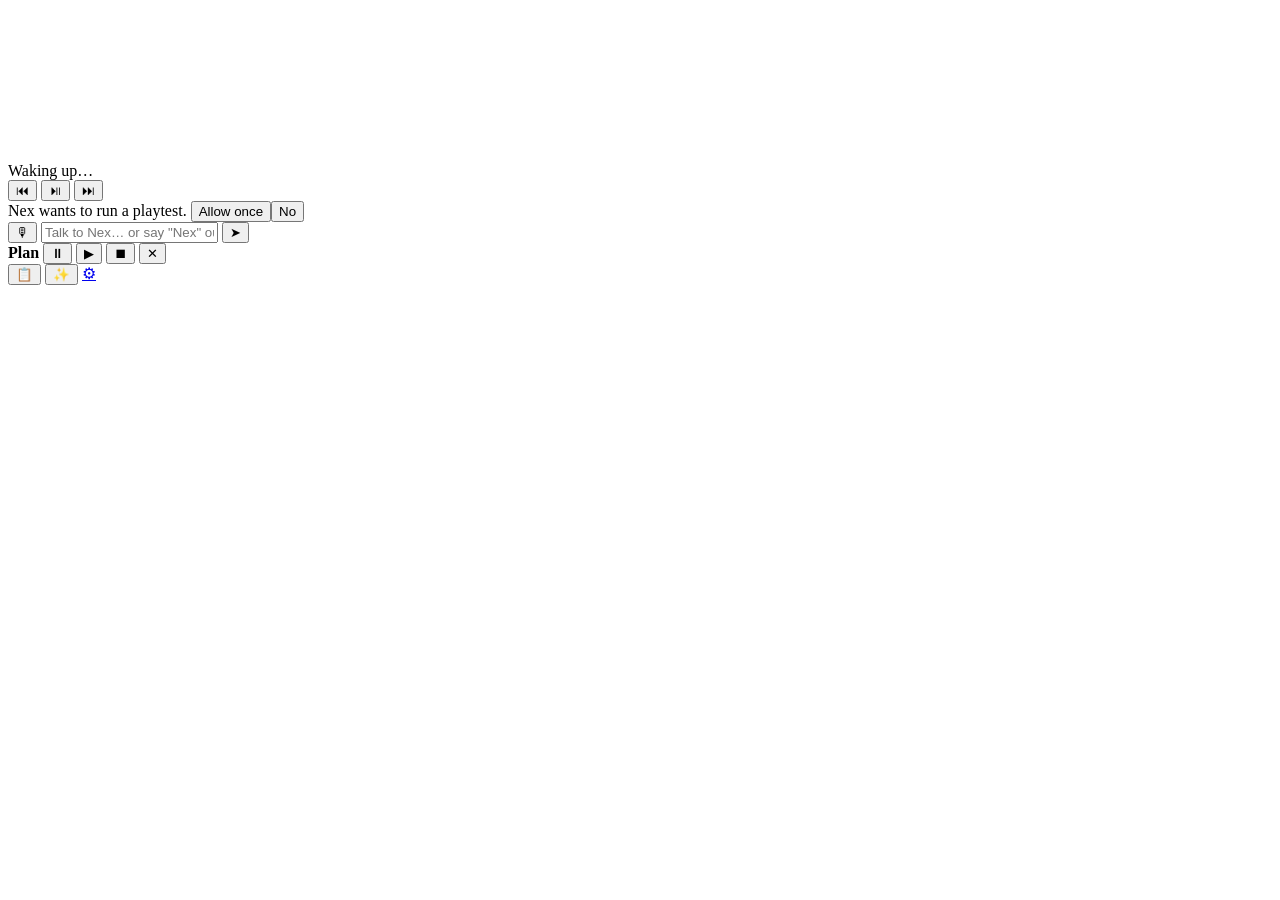
==== nex/web/index.html @ 7750015d "Nex: local game-dev assistant (two eyes UI, 119 animations, MCP for Roblox Studio/Unreal, Amazon Mus" ====
<!doctype html>
<html lang="en">
<head>
<meta charset="utf-8">
<title>Nex</title>
<meta name="viewport" content="width=device-width, initial-scale=1">
<link rel="stylesheet" href="/static/style.css">
</head>
<body>
<canvas id="eyes"></canvas>

<div id="status">
  <span id="status-dot"></span>
  <span id="status-text">Waking up…</span>
</div>

<div id="thought"></div>

<div id="music-bar" class="hidden">
  <span id="music-title"></span>
  <div class="music-controls">
    <button data-m="previous" title="Previous">⏮</button>
    <button data-m="toggle" title="Play/Pause">⏯</button>
    <button data-m="next" title="Next">⏭</button>
  </div>
</div>

<div id="chat">
  <div id="log"></div>
  <div id="consent" class="hidden">
    <span>Nex wants to run a playtest.</span>
    <button id="consent-yes">Allow once</button><button id="consent-no">No</button>
  </div>
  <form id="input-row">
    <button type="button" id="mic" title="Hold to talk / click to toggle listening">🎙</button>
    <input id="input" autocomplete="off" placeholder='Talk to Nex… or say "Nex" out loud'>
    <button type="submit" id="send">➤</button>
  </form>
</div>

<div id="plan" class="hidden">
  <div class="plan-head">
    <b id="plan-title">Plan</b>
    <span id="plan-pct"></span>
    <span class="plan-btns">
      <button data-p="pause" title="Pause">⏸</button>
      <button data-p="resume" title="Continue">▶</button>
      <button data-p="stop" title="Stop">⏹</button>
      <button id="plan-close" title="Hide">✕</button>
    </span>
  </div>
  <div class="plan-bar"><div id="plan-fill"></div></div>
  <div id="plan-body"></div>
</div>

<nav id="topbar">
  <button id="btn-plan" title="Build plan">📋</button>
  <button id="btn-anims" title="Try animations">✨</button>
  <a href="/settings" title="Settings">⚙</a>
</nav>

<div id="anim-picker" class="hidden"></div>
<div id="toast"></div>

<script src="/static/animations.js"></script>
<script src="/static/eyes.js"></script>
<script src="/static/app.js"></script>
</body>
</html>
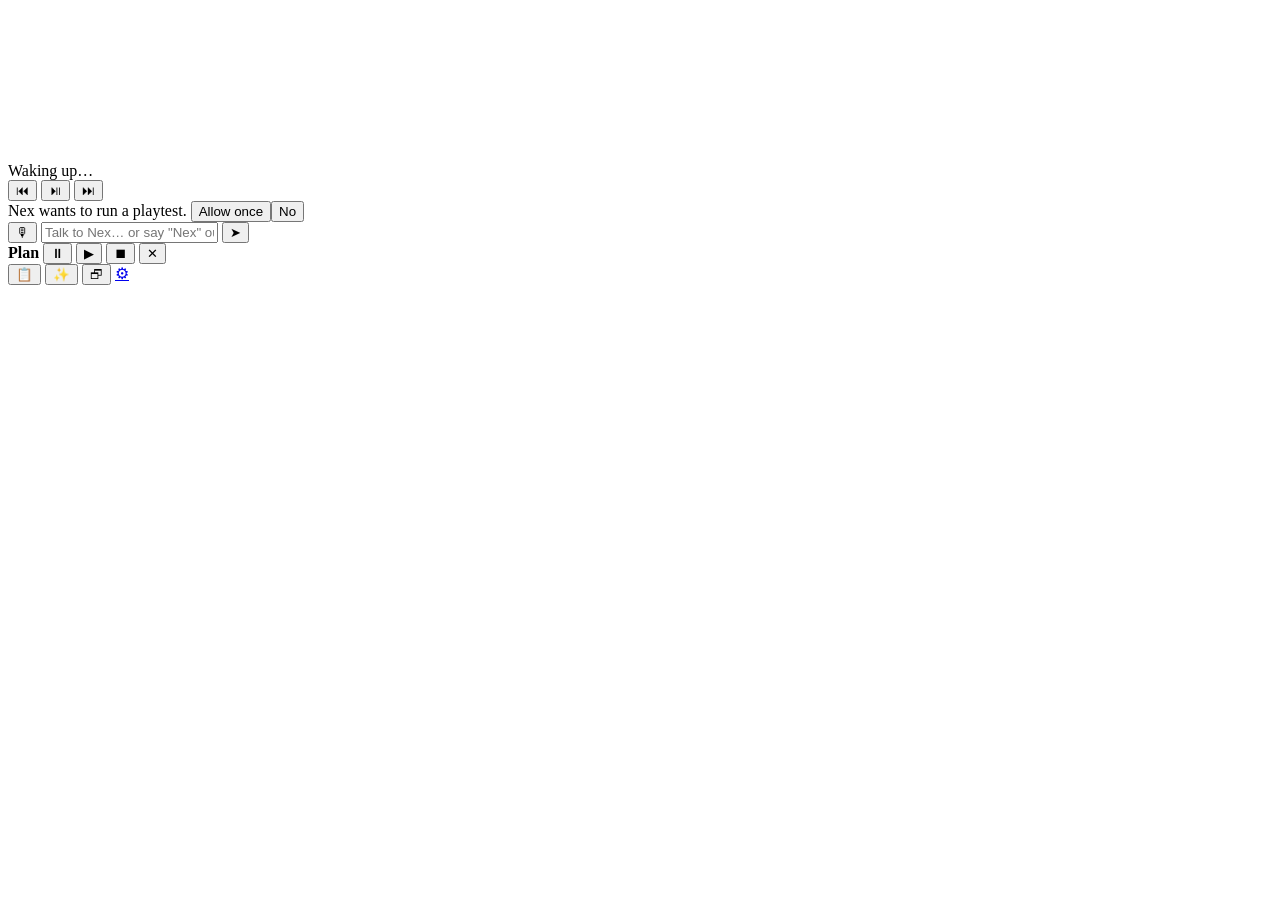
==== commit 600d82c0: "Nex v1.1: engine knowledge pack, verification-gated judge, read-only inspect mode, loop/error detect" ====
--- a/nex/web/index.html
+++ b/nex/web/index.html
@@ -56,6 +56,7 @@
 <nav id="topbar">
   <button id="btn-plan" title="Build plan">📋</button>
   <button id="btn-anims" title="Try animations">✨</button>
+  <button id="btn-pip" title="Pop out as always-on-top mini window">🗗</button>
   <a href="/settings" title="Settings">⚙</a>
 </nav>
 
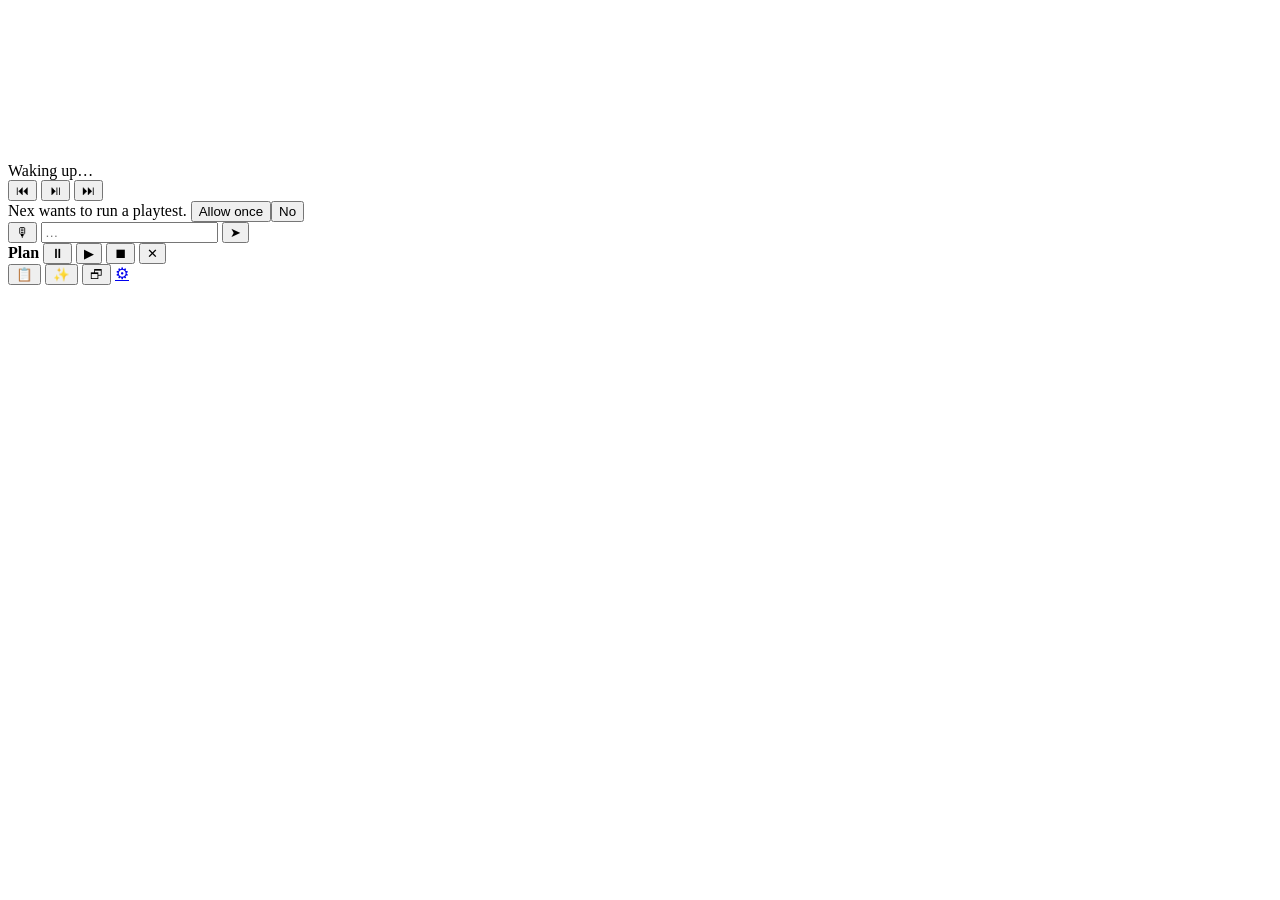
==== commit 48c010c8: "Main page: eyes only — chat/plan/topbar hidden behind click/Tab drawer with auto-hide; mic status as" ====
--- a/nex/web/index.html
+++ b/nex/web/index.html
@@ -25,7 +25,7 @@
   </div>
 </div>
 
-<div id="chat">
+<div id="chat" class="collapsed">
   <div id="log"></div>
   <div id="consent" class="hidden">
     <span>Nex wants to run a playtest.</span>
@@ -33,7 +33,7 @@
   </div>
   <form id="input-row">
     <button type="button" id="mic" title="Hold to talk / click to toggle listening">🎙</button>
-    <input id="input" autocomplete="off" placeholder='Talk to Nex… or say "Nex" out loud'>
+    <input id="input" autocomplete="off" placeholder="…">
     <button type="submit" id="send">➤</button>
   </form>
 </div>
@@ -53,7 +53,8 @@
   <div id="plan-body"></div>
 </div>
 
-<nav id="topbar">
+<div id="mic-dot" title="Voice"></div>
+<nav id="topbar" class="auto-hide">
   <button id="btn-plan" title="Build plan">📋</button>
   <button id="btn-anims" title="Try animations">✨</button>
   <button id="btn-pip" title="Pop out as always-on-top mini window">🗗</button>
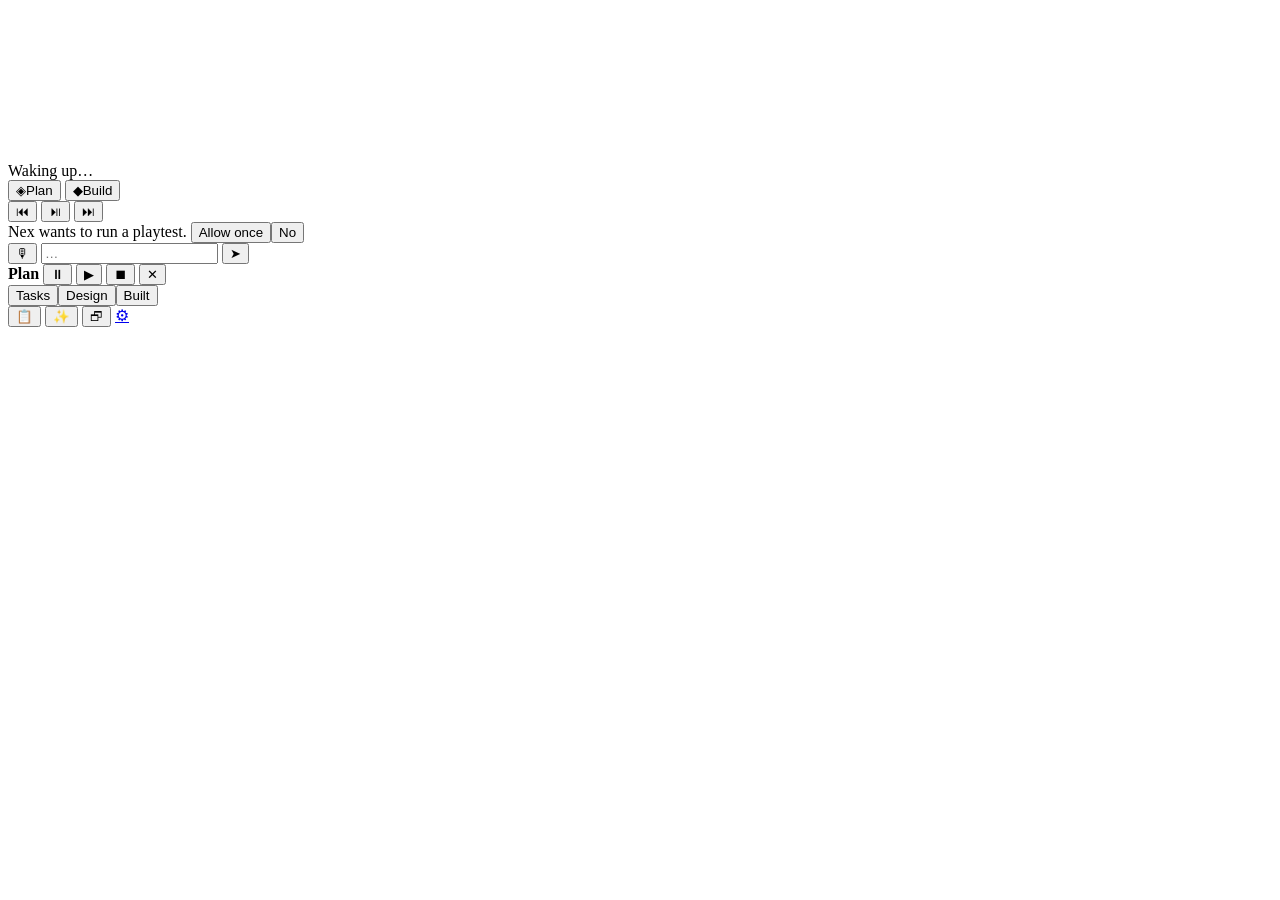
==== commit 2bc04da9: "v1.2: transition system (enter/exit clips, family crossfade, per-prop fades), animation v2 with meta" ====
--- a/nex/web/index.html
+++ b/nex/web/index.html
@@ -15,6 +15,12 @@
 </div>
 
 <div id="thought"></div>
+
+<div id="mode-chip" title="Click to switch mode">
+  <button data-mode="plan"><span class="ico">◈</span>Plan</button>
+  <button data-mode="build"><span class="ico">◆</span>Build</button>
+  <i id="mode-slider"></i>
+</div>
 
 <div id="music-bar" class="hidden">
   <span id="music-title"></span>
@@ -50,6 +56,7 @@
     </span>
   </div>
   <div class="plan-bar"><div id="plan-fill"></div></div>
+  <div class="plan-tabs"><button data-tab="tasks" class="on">Tasks</button><button data-tab="gdd">Design</button><button data-tab="ledger">Built</button></div>
   <div id="plan-body"></div>
 </div>
 
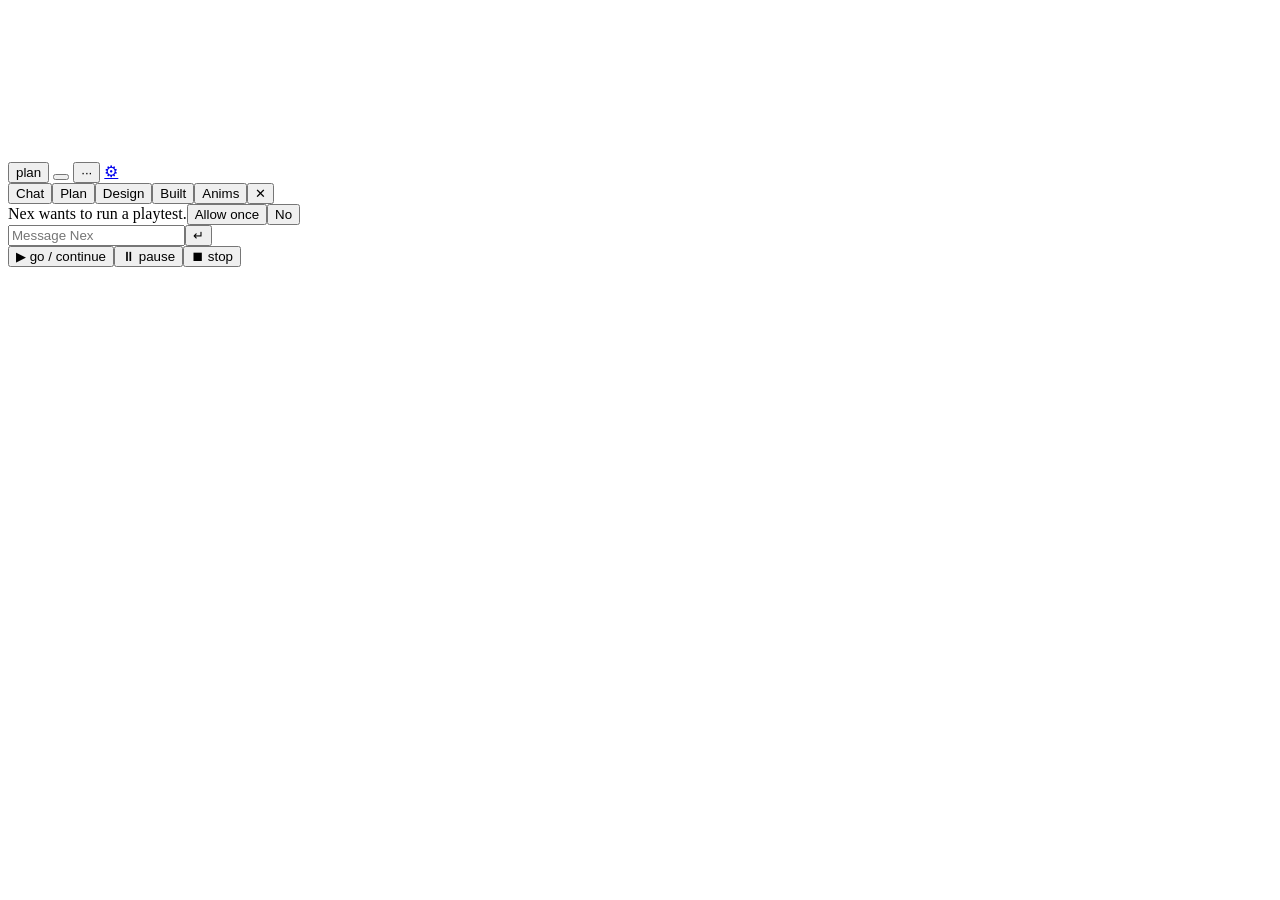
==== commit 6992c713: "UI rebuilt: landscape white eyes on black, monochrome props, only status under eyes, thin bottom bar" ====
--- a/nex/web/index.html
+++ b/nex/web/index.html
@@ -9,67 +9,34 @@
 <body>
 <canvas id="eyes"></canvas>
 
-<div id="status">
-  <span id="status-dot"></span>
-  <span id="status-text">Waking up…</span>
-</div>
-
+<!-- the only thing under the eyes: a quiet status line -->
+<div id="status"><span id="status-text"></span></div>
 <div id="thought"></div>
 
-<div id="mode-chip" title="Click to switch mode">
-  <button data-mode="plan"><span class="ico">◈</span>Plan</button>
-  <button data-mode="build"><span class="ico">◆</span>Build</button>
-  <i id="mode-slider"></i>
-</div>
+<!-- thin bottom bar -->
+<footer id="bar">
+  <button id="bar-mode" title="Plan / Build"><i></i><span>plan</span></button>
+  <span id="bar-mid"></span>
+  <button id="bar-mic" title="Voice"><b></b></button>
+  <button id="bar-chat" title="Talk (Tab)">···</button>
+  <a href="/settings" id="bar-settings" title="Settings">⚙</a>
+</footer>
 
-<div id="music-bar" class="hidden">
-  <span id="music-title"></span>
-  <div class="music-controls">
-    <button data-m="previous" title="Previous">⏮</button>
-    <button data-m="toggle" title="Play/Pause">⏯</button>
-    <button data-m="next" title="Next">⏭</button>
+<!-- slide-up sheet: chat + plan. hidden unless opened -->
+<section id="sheet" class="closed">
+  <nav class="sheet-tabs"><button data-tab="chat" class="on">Chat</button><button data-tab="plan">Plan</button><button data-tab="design">Design</button><button data-tab="built">Built</button><button data-tab="anims">Anims</button><span class="flex"></span><span id="plan-pct"></span><button id="sheet-close">✕</button></nav>
+  <div class="sheet-body">
+    <div id="tab-chat" class="tab on">
+      <div id="log"></div>
+      <div id="consent" class="hidden"><span>Nex wants to run a playtest.</span><button id="consent-yes">Allow once</button><button id="consent-no">No</button></div>
+      <form id="input-row"><input id="input" autocomplete="off" placeholder="Message Nex"><button type="submit">↵</button></form>
+    </div>
+    <div id="tab-plan" class="tab"><div class="plan-ctl"><button data-p="resume">▶ go / continue</button><button data-p="pause">⏸ pause</button><button data-p="stop">⏹ stop</button></div><div id="plan-body"></div></div>
+    <div id="tab-design" class="tab"><div id="gdd-body"></div></div>
+    <div id="tab-built" class="tab"><ul id="ledger" class="ledger"></ul></div>
+    <div id="tab-anims" class="tab"><div id="anim-picker"></div></div>
   </div>
-</div>
-
-<div id="chat" class="collapsed">
-  <div id="log"></div>
-  <div id="consent" class="hidden">
-    <span>Nex wants to run a playtest.</span>
-    <button id="consent-yes">Allow once</button><button id="consent-no">No</button>
-  </div>
-  <form id="input-row">
-    <button type="button" id="mic" title="Hold to talk / click to toggle listening">🎙</button>
-    <input id="input" autocomplete="off" placeholder="…">
-    <button type="submit" id="send">➤</button>
-  </form>
-</div>
-
-<div id="plan" class="hidden">
-  <div class="plan-head">
-    <b id="plan-title">Plan</b>
-    <span id="plan-pct"></span>
-    <span class="plan-btns">
-      <button data-p="pause" title="Pause">⏸</button>
-      <button data-p="resume" title="Continue">▶</button>
-      <button data-p="stop" title="Stop">⏹</button>
-      <button id="plan-close" title="Hide">✕</button>
-    </span>
-  </div>
-  <div class="plan-bar"><div id="plan-fill"></div></div>
-  <div class="plan-tabs"><button data-tab="tasks" class="on">Tasks</button><button data-tab="gdd">Design</button><button data-tab="ledger">Built</button></div>
-  <div id="plan-body"></div>
-</div>
-
-<div id="mic-dot" title="Voice"></div>
-<nav id="topbar" class="auto-hide">
-  <button id="btn-plan" title="Build plan">📋</button>
-  <button id="btn-anims" title="Try animations">✨</button>
-  <button id="btn-pip" title="Pop out as always-on-top mini window">🗗</button>
-  <a href="/settings" title="Settings">⚙</a>
-</nav>
-
-<div id="anim-picker" class="hidden"></div>
-<div id="toast"></div>
+</section>
 
 <script src="/static/animations.js"></script>
 <script src="/static/eyes.js"></script>
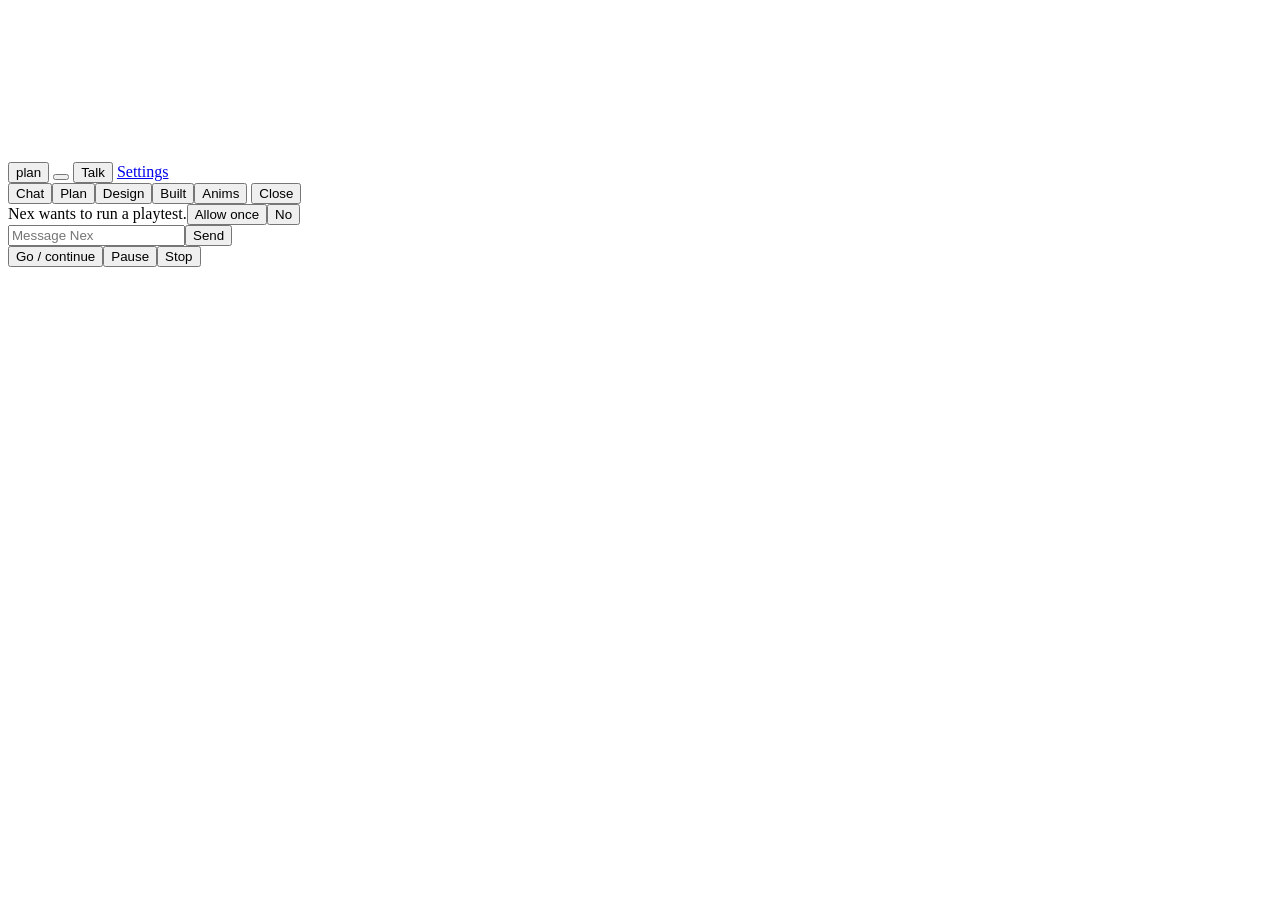
==== commit 2648012b: "v1.5: full black/white UI remake (43-clip spring-eased eye animations), production workflow (vertica" ====
--- a/nex/web/index.html
+++ b/nex/web/index.html
@@ -8,37 +8,33 @@
 </head>
 <body>
 <canvas id="eyes"></canvas>
+<div id="status"></div>
 
-<!-- the only thing under the eyes: a quiet status line -->
-<div id="status"><span id="status-text"></span></div>
-<div id="thought"></div>
-
-<!-- thin bottom bar -->
 <footer id="bar">
-  <button id="bar-mode" title="Plan / Build"><i></i><span>plan</span></button>
-  <span id="bar-mid"></span>
-  <button id="bar-mic" title="Voice"><b></b></button>
-  <button id="bar-chat" title="Talk (Tab)">···</button>
-  <a href="/settings" id="bar-settings" title="Settings">⚙</a>
+  <button id="b-mode" title="Plan / Build"><i></i><span>plan</span></button>
+  <span id="b-mid"></span>
+  <button id="b-mic" title="Voice"><b></b></button>
+  <button id="b-chat" title="Talk · Tab">Talk</button>
+  <a href="/settings" title="Settings">Settings</a>
 </footer>
 
-<!-- slide-up sheet: chat + plan. hidden unless opened -->
 <section id="sheet" class="closed">
-  <nav class="sheet-tabs"><button data-tab="chat" class="on">Chat</button><button data-tab="plan">Plan</button><button data-tab="design">Design</button><button data-tab="built">Built</button><button data-tab="anims">Anims</button><span class="flex"></span><span id="plan-pct"></span><button id="sheet-close">✕</button></nav>
-  <div class="sheet-body">
-    <div id="tab-chat" class="tab on">
-      <div id="log"></div>
-      <div id="consent" class="hidden"><span>Nex wants to run a playtest.</span><button id="consent-yes">Allow once</button><button id="consent-no">No</button></div>
-      <form id="input-row"><input id="input" autocomplete="off" placeholder="Message Nex"><button type="submit">↵</button></form>
-    </div>
-    <div id="tab-plan" class="tab"><div class="plan-ctl"><button data-p="resume">▶ go / continue</button><button data-p="pause">⏸ pause</button><button data-p="stop">⏹ stop</button></div><div id="plan-body"></div></div>
-    <div id="tab-design" class="tab"><div id="gdd-body"></div></div>
-    <div id="tab-built" class="tab"><ul id="ledger" class="ledger"></ul></div>
-    <div id="tab-anims" class="tab"><div id="anim-picker"></div></div>
+  <nav>
+    <button data-tab="chat" class="on">Chat</button><button data-tab="plan">Plan</button><button data-tab="design">Design</button><button data-tab="built">Built</button><button data-tab="anims">Anims</button>
+    <span class="grow"></span><span id="pct"></span><button id="close">Close</button>
+  </nav>
+  <div id="t-chat" class="tab on">
+    <div id="log"></div>
+    <div id="consent" class="hidden"><span>Nex wants to run a playtest.</span><button id="c-yes">Allow once</button><button id="c-no">No</button></div>
+    <form id="row"><input id="input" autocomplete="off" placeholder="Message Nex"><button type="submit">Send</button></form>
   </div>
+  <div id="t-plan" class="tab"><div class="ctl"><button data-p="resume">Go / continue</button><button data-p="pause">Pause</button><button data-p="stop">Stop</button></div><div id="plan"></div></div>
+  <div id="t-design" class="tab"><div id="gdd"></div></div>
+  <div id="t-built" class="tab"><ul id="ledger"></ul></div>
+  <div id="t-anims" class="tab"><div id="anims"></div></div>
 </section>
 
-<script src="/static/animations.js"></script>
+<script src="/static/anims.js"></script>
 <script src="/static/eyes.js"></script>
 <script src="/static/app.js"></script>
 </body>
